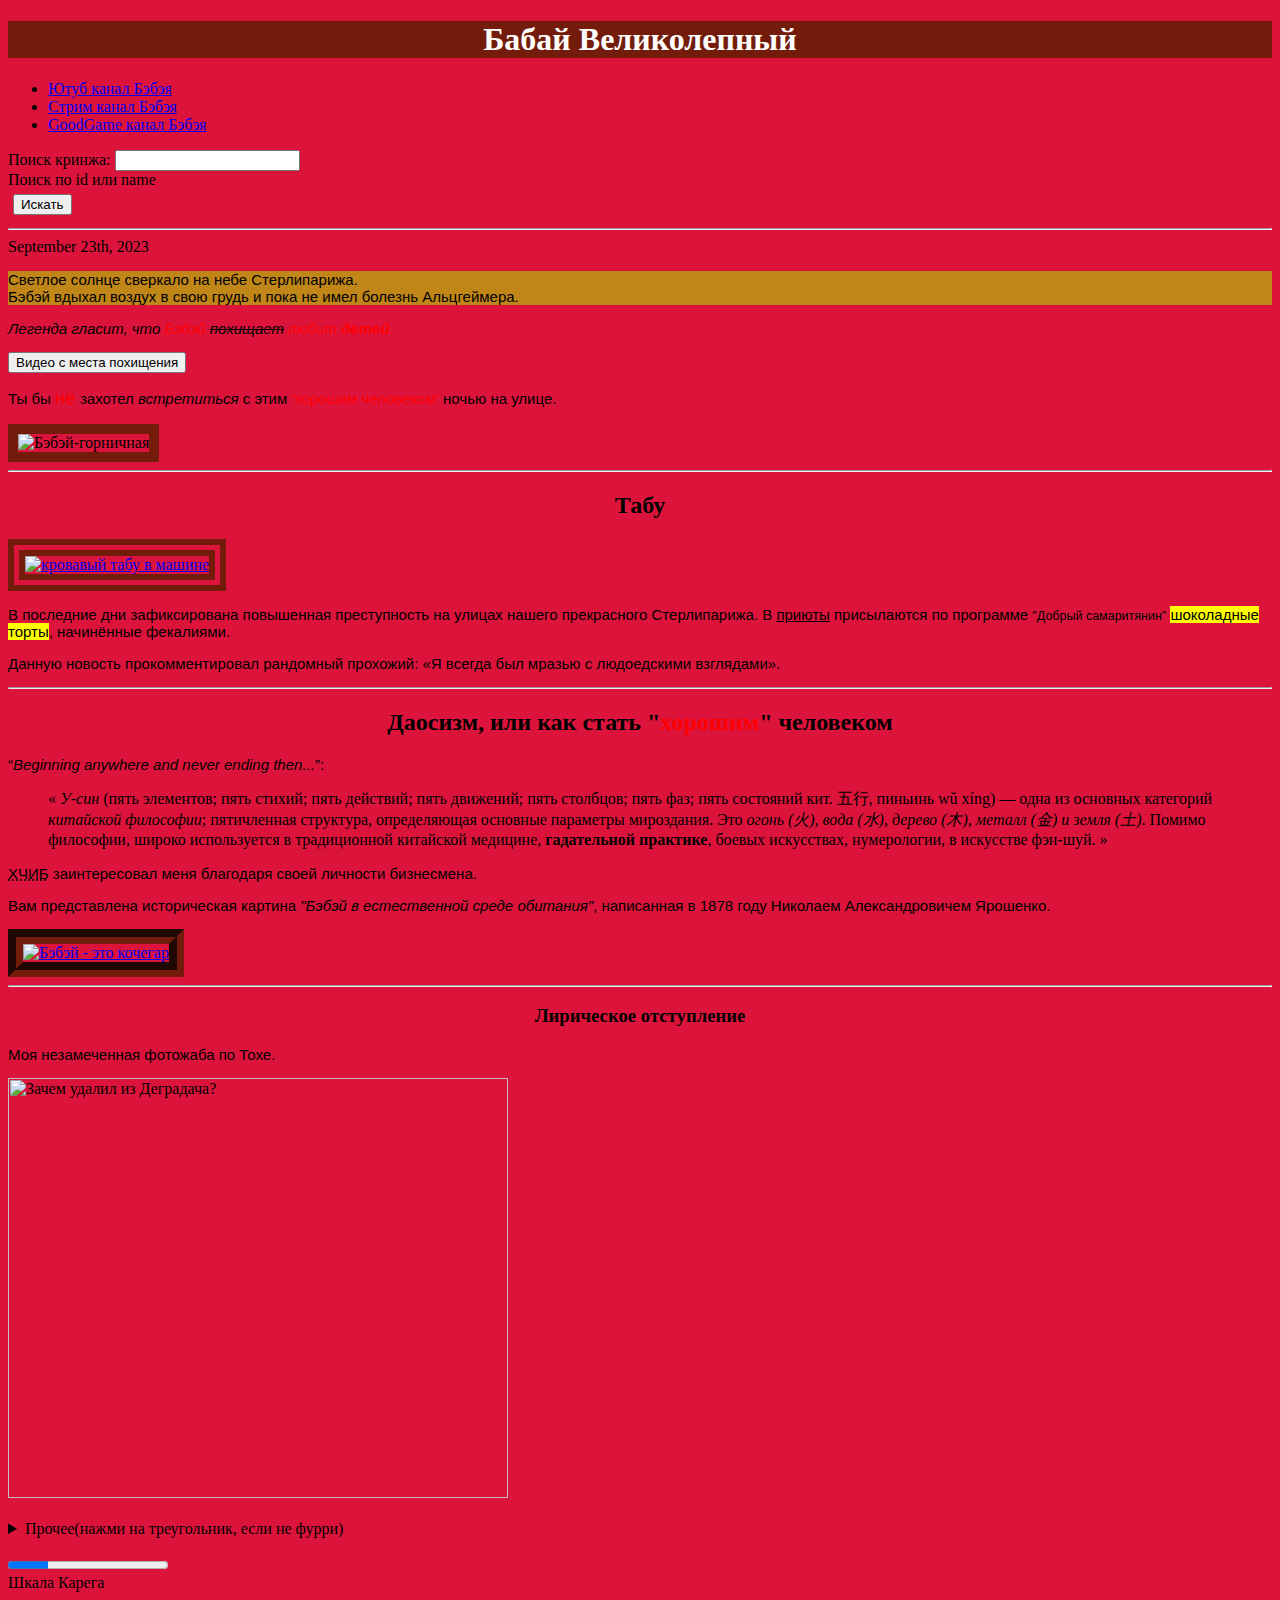
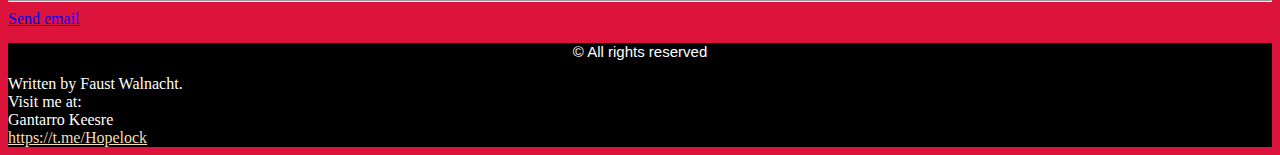
==== index.html @ 7d5e0b1d "First release of fun made site about Bebey" ====
<!DOCTYPE html>
<html lang="ru">

    <head>
        <meta charset="utf-8">
        <meta name="viewport" content="width=device-width">
        <title>Правда Стерлитамака</title>
        <link rel="icon" type="image/x-icon" href="images/favicon_bestgirl.ico">
        <link rel="stylesheet" href="bebey.stylesheet.css">
        
    </head>
<!--Спроси ИИ простые японские фразы для практики!  attribute structure: name: value[property: value]-->
    <body>
        <header>
            <h1 style="background-color:rgb(116, 28, 11);"> Бабай Великолепный </h1>
            <nav>
                <ul>
                    <li><a href="https://www.youtube.com/@DegraBebs" target="_blank">Ютуб канал Бэбэя</a></li>
                    <li><a href="https://www.youtube.com/@DEGRASTREAM" target="_parent">Стрим канал Бэбэя</a></li>
                    <li><a href="https://goodgame.ru/channel/DegraBebs/" target="_top">GoodGame канал Бэбэя</a></li>
                </ul>
            </nav>

            <form action="#" method="post">
                <div role="search">
                    <label for="search">Поиск кринжа: </label>
                    <input type="search" id="search" describedby="search-help">
                    <div id="search-help">Поиск по id или name</div>
                    <button type="submit" style="margin:5px">Искать</button>
                </div>
            </form>
            <hr>
            
        </header>
        <main>
            <time datetime="2023-09-23">September 23th, 2023</time>
            <p style="background-color:rgb(193, 134, 24);">Светлое солнце сверкало на небе Стерлипарижа. <br/> Бэбэй вдыхал воздух в свою грудь и пока не имел болезнь Альцгеймера.</p>
            <p><i> Легенда гласит, что <font color="red"> Бэбэй</font> <del>похищает</del> <font color="red">любит <b>детей</b>.</font> </i></p>
            <a href="https://www.youtube.com/watch?v=_hpF9kSswj8&t=4s&ab_channel=zoomer" title="Бэбэй одет в горничную"> 
                <button> Видео c места похищения </button> 
            </a>
            <p>Ты бы <font size="4px" color="red">не </font> захотел <em>встретиться</em> с этим <font color="red">'хорошим человеком'</font> ночью на улице.</p>
            <img style="border:10px solid rgb(116, 28, 11);" 
            src="images\Бэбэй_горничная.jpg" 
            title="Один из излюбленных нарядов психопата" 
            alt="Бэбэй-горничная" 
            widgt="400" height ="200">
        </main>
        <hr>
        <section>
            <h2 style="text-align:center;">Табу</h2>
            <a href="https://youtu.be/EytSJ8APjwA?list=RDMM">
                <img style="border:17px double rgb(116, 28, 11);" 
                src="images\Бэбэй_табу.jpg"
                title="Укрепляйте стёкла дверей автомобиля" 
                widgt="400" height ="200" 
                alt="кровавый табу в машине">
            </a>
            <p title="Неспокойные времена в Стерлитамаке">В последние дни зафиксирована повышенная преступность на улицах нашего прекрасного Стерлипарижа.
            В <ins>приюты</ins> присылаются по программе <small>"Добрый самаритянин"</small> <mark>шоколадные торты</mark>, начинённые фекалиями.</p>
            <p>Данную новость прокомментировал рандомный прохожий: <q>Я всегда был мразью с людоедскими взглядами</q>.</p>
            <hr>
        </section>
        
        <article>
        <h2 style="text-align:center">Даосизм, или как стать "<font color="red">хорошим</font>" человеком</h2>
        <p lang="en">
            <q><i>Beginning anywhere and never ending then...</i></q>:
        </p>
        <blockquote cite="https://ru.wikipedia.org/wiki/%D0%A3-%D1%81%D0%B8%D0%BD"><q>
            <i>У-син</i> (пять элементов; пять стихий; пять действий; пять движений; пять столбцов; пять фаз; пять состояний кит. 五行,
             пиньинь wŭ xíng) — одна из основных категорий <i>китайской философии</i>; пятичленная структура, определяющая основные параметры
              мироздания. Это <i>огонь (火), вода (水), дерево (木), металл (金) и земля (土)</i>. Помимо философии, широко используется
               в традиционной китайской медицине, <b>гадательной практике</b>, боевых искусствах, нумерологии, в искусстве фэн-шуй.
        </q></blockquote>
        </article>
        <article>
            <p><abbr title="Хороший Человек по имени Бэбэй">ХЧИБ</abbr> заинтересовал меня благодаря своей личности бизнесмена.</p>
            <p>Вам представлена историческая картина <cite>"Бэбэй в естественной среде обитания"</cite>, написанная в 1878 году Николаем Александровичем Ярошенко.</p>
            <a href="https://youtu.be/LrQYd9Gp59E">
                <img style="border:15px groove rgb(116, 28, 11);" 
                src="images\Бэбэй в естественной среде обитания.jpg" 
                title="Бэбэй на подходящей работе" 
                alt="Бэбэй - это кочегар">
            </a><br>
        </article>
        <hr>
        <aside>
            <h3 style="text-align:center">Лирическое отступление</h3>
            <p>Моя незамеченная фотожаба по Тохе.</p>
            <img src="images\Screenshot_20230927-011920.jpg" 
                title="Зачем удалил из Деградача?" 
                width="500" height="420">
        </aside>
        <br>

        <details>
            <summary>Прочее(нажми на треугольник, если не фурри)</summary>
            <bdo dir="rtl">Бэбэй стал моим душевным стримером абсолютно <del>!йатич овелан аварпс</del> яфашист <ins>случайно</ins> благодаря аукциону "Госпожи Фортуны", иронично не правда ли?</bdo>
            <br><a href="https://youtu.be/w_KXM-5ucuY?t=94"><button>Просто смешная нарезка</button></a>
            <p style="border:3px solid #660000">Бэбэй является нашей отдушиной и объектом творческого притяжения.</p>
        </details>
        <br>
        <div>
            <progress value="25" max="100"></progress>
            <div id="karega">Шкала Карега</div>
        </div>
        <hr>
        
        <section>
            <article>
                <a href="mailto:max.sinyuk@yandex.ru">Send email</a>
            </article>
        </section>

        
        <footer style="background-color:black; color:white">
            <p style="text-align:center">&copy; All rights reserved</p>
            <adress>
                Written by Faust Walnacht.<br>
                Visit me at:<br>
                Gantarro Keesre<br>
                <a href="https://t.me/Hopelock" style="color:wheat">https://t.me/Hopelock</a><!--<a> don't have indent!-->
            </adress>
        </footer>
        
    </body>

</html>
---- bebey.stylesheet.css ----
body {
        background-color:crimson;
    }
h1 {
    color: white;
    text-align: center;
    }
p {
    font-family:Verdana, Geneva, Tahoma, sans-serif;
    font-size: 15px;
    }
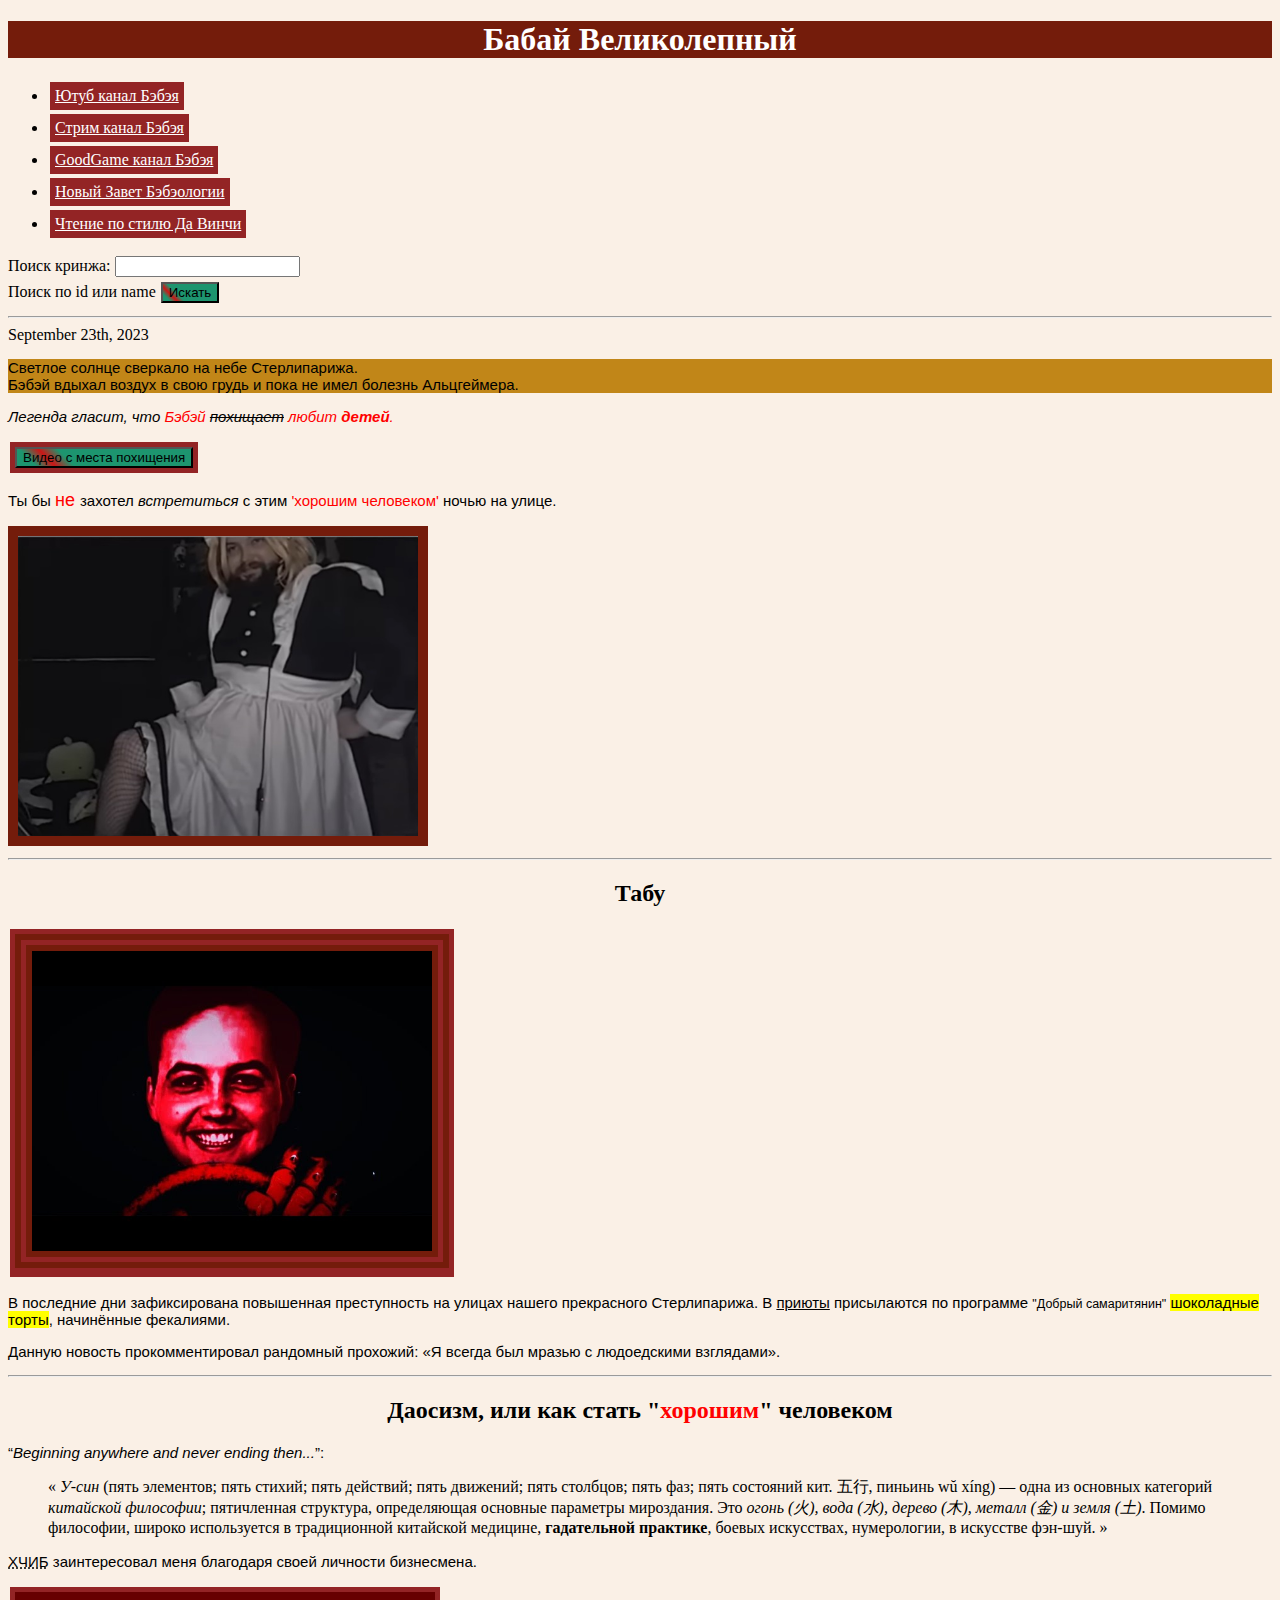
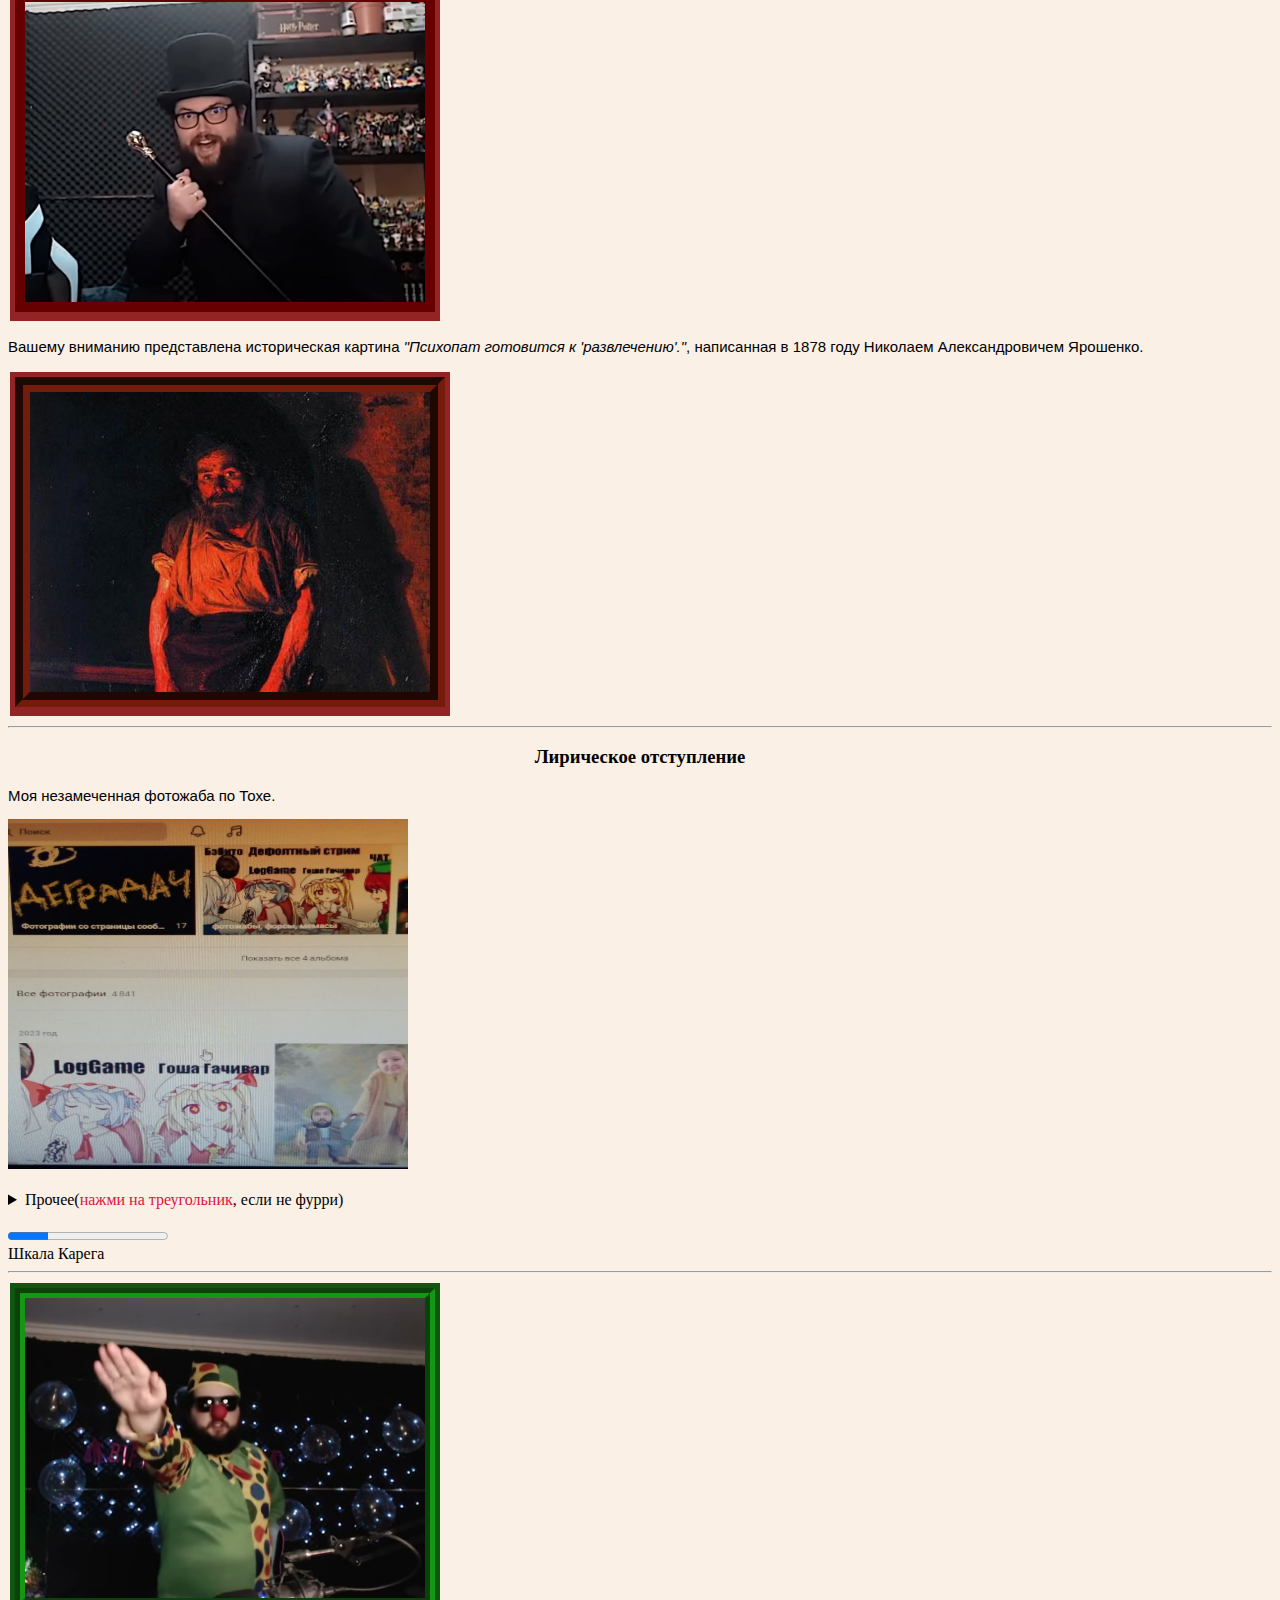
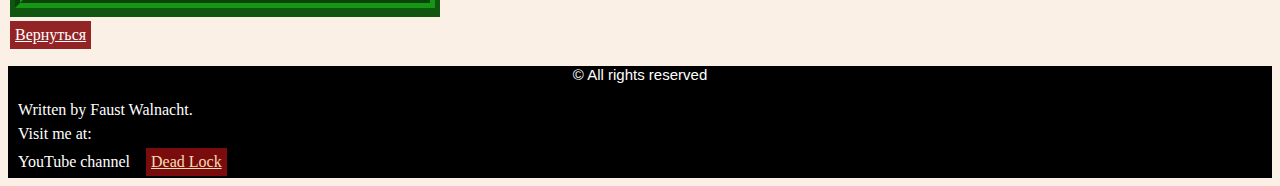
==== commit 335fb68d: "Bookmarks and some others things" ====
--- a/index.html
+++ b/index.html
@@ -12,21 +12,23 @@
 <!--Спроси ИИ простые японские фразы для практики!  attribute structure: name: value[property: value]-->
     <body>
         <header>
-            <h1 style="background-color:rgb(116, 28, 11);"> Бабай Великолепный </h1>
+            <h1 style="background-color:rgb(116, 28, 11);" id="start"> Бабай Великолепный </h1>
             <nav>
                 <ul>
                     <li><a href="https://www.youtube.com/@DegraBebs" target="_blank">Ютуб канал Бэбэя</a></li>
                     <li><a href="https://www.youtube.com/@DEGRASTREAM" target="_parent">Стрим канал Бэбэя</a></li>
                     <li><a href="https://goodgame.ru/channel/DegraBebs/" target="_top">GoodGame канал Бэбэя</a></li>
+                    <li><a href="bebeologia.html">Новый Завет Бэбэологии</a></li>
+                    <li><a href="#hook_0">Чтение по стилю Да Винчи</a></li>
                 </ul>
             </nav>
-
-            <form action="#" method="post">
+            
+            <form action="bebeologia.html" method="get">
                 <div role="search">
                     <label for="search">Поиск кринжа: </label>
-                    <input type="search" id="search" describedby="search-help">
-                    <div id="search-help">Поиск по id или name</div>
-                    <button type="submit" style="margin:5px">Искать</button>
+                    <input type="search" id="search" describedby="search-help" name="to_find">
+                    <div id="search-help">Поиск по id или name<button type="submit" style="margin:5px;">Искать</button></div>
+                    
                 </div>
             </form>
             <hr>
@@ -36,7 +38,7 @@
             <time datetime="2023-09-23">September 23th, 2023</time>
             <p style="background-color:rgb(193, 134, 24);">Светлое солнце сверкало на небе Стерлипарижа. <br/> Бэбэй вдыхал воздух в свою грудь и пока не имел болезнь Альцгеймера.</p>
             <p><i> Легенда гласит, что <font color="red"> Бэбэй</font> <del>похищает</del> <font color="red">любит <b>детей</b>.</font> </i></p>
-            <a href="https://www.youtube.com/watch?v=_hpF9kSswj8&t=4s&ab_channel=zoomer" title="Бэбэй одет в горничную"> 
+            <a href="https://www.youtube.com/watch?v=_hpF9kSswj8&t=4s&ab_channel=zoomer" target="_blank" title="Бэбэй одет в горничную"> 
                 <button> Видео c места похищения </button> 
             </a>
             <p>Ты бы <font size="4px" color="red">не </font> захотел <em>встретиться</em> с этим <font color="red">'хорошим человеком'</font> ночью на улице.</p>
@@ -44,17 +46,17 @@
             src="images\Бэбэй_горничная.jpg" 
             title="Один из излюбленных нарядов психопата" 
             alt="Бэбэй-горничная" 
-            widgt="400" height ="200">
+            width="400px" height="300px">
         </main>
         <hr>
         <section>
             <h2 style="text-align:center;">Табу</h2>
-            <a href="https://youtu.be/EytSJ8APjwA?list=RDMM">
+            <a href="https://youtu.be/EytSJ8APjwA?list=RDMM" target="_blank">
                 <img style="border:17px double rgb(116, 28, 11);" 
                 src="images\Бэбэй_табу.jpg"
-                title="Укрепляйте стёкла дверей автомобиля" 
-                widgt="400" height ="200" 
-                alt="кровавый табу в машине">
+                title="Укрепляйте стёкла автомобилей" 
+                alt="кровавый табу в машине"
+                width="400px" height="300px">
             </a>
             <p title="Неспокойные времена в Стерлитамаке">В последние дни зафиксирована повышенная преступность на улицах нашего прекрасного Стерлипарижа.
             В <ins>приюты</ins> присылаются по программе <small>"Добрый самаритянин"</small> <mark>шоколадные торты</mark>, начинённые фекалиями.</p>
@@ -76,11 +78,19 @@
         </article>
         <article>
             <p><abbr title="Хороший Человек по имени Бэбэй">ХЧИБ</abbr> заинтересовал меня благодаря своей личности бизнесмена.</p>
-            <p>Вам представлена историческая картина <cite>"Бэбэй в естественной среде обитания"</cite>, написанная в 1878 году Николаем Александровичем Ярошенко.</p>
-            <a href="https://youtu.be/LrQYd9Gp59E">
+            <a href="https://youtu.be/qQKKVQYQQ5k?t=35">
+                <img src="images/business_bebs.jpg"
+                style="border:10px solid #660000;"
+                title="Очаровал с первого взгляда"
+                alt="Бизнесмен Бэбэй с тростью"
+                width="400px" height="300px">
+            </a>
+
+            <p>Вашему вниманию представлена историческая картина <cite>"Психопат готовится к <i>'развлечению'</i>."</cite>, написанная в 1878 году Николаем Александровичем Ярошенко.</p>
+            <a href="https://youtu.be/LrQYd9Gp59E" target="_blank">
                 <img style="border:15px groove rgb(116, 28, 11);" 
                 src="images\Бэбэй в естественной среде обитания.jpg" 
-                title="Бэбэй на подходящей работе" 
+                title="Бэбэй замечен в 'Подвале'" 
                 alt="Бэбэй - это кочегар">
             </a><br>
         </article>
@@ -89,13 +99,13 @@
             <h3 style="text-align:center">Лирическое отступление</h3>
             <p>Моя незамеченная фотожаба по Тохе.</p>
             <img src="images\Screenshot_20230927-011920.jpg" 
-                title="Зачем удалил из Деградача?" 
-                width="500" height="420">
+                title="Жду закрепа из предложки" 
+                width="400px" height="350px">
         </aside>
         <br>
 
         <details>
-            <summary>Прочее(нажми на треугольник, если не фурри)</summary>
+            <summary id="hook_0">Прочее(<font color="crimson">нажми на треугольник</font>, если не фурри)</summary>
             <bdo dir="rtl">Бэбэй стал моим душевным стримером абсолютно <del>!йатич овелан аварпс</del> яфашист <ins>случайно</ins> благодаря аукциону "Госпожи Фортуны", иронично не правда ли?</bdo>
             <br><a href="https://youtu.be/w_KXM-5ucuY?t=94"><button>Просто смешная нарезка</button></a>
             <p style="border:3px solid #660000">Бэбэй является нашей отдушиной и объектом творческого притяжения.</p>
@@ -109,18 +119,29 @@
         
         <section>
             <article>
-                <a href="mailto:max.sinyuk@yandex.ru">Send email</a>
+                <a href="https://youtu.be/BzHlDE_aYt8?t=56" target="_blank" style="background-color:rgb(16, 85, 16);">
+                        <img style="border: 10px groove rgb(21, 151, 21);"
+                        src="images\fachi_bebs.jpg" 
+                        title="Базированный Бэбэй" 
+                        alt="Клоун Бэбэй показывает солнце"
+                        width="400px" height="300px">
+                </a><br>
+                <!--<a href="mailto:max.sinyuk@yandex.ru">Send email</a>-->
             </article>
         </section>
 
-        
+        <div>
+            <a href="#start">Вернуться</a>
+        </div>
         <footer style="background-color:black; color:white">
             <p style="text-align:center">&copy; All rights reserved</p>
             <adress>
-                Written by Faust Walnacht.<br>
-                Visit me at:<br>
-                Gantarro Keesre<br>
-                <a href="https://t.me/Hopelock" style="color:wheat">https://t.me/Hopelock</a><!--<a> don't have indent!-->
+                <div class="divi">Written by Faust Walnacht.</div>
+                <br>
+                <div class="divi">Visit me at:</div>
+                <br>
+                <div class="divi">YouTube channel</div>
+                <a href="https://www.youtube.com/@deadlock5229" style="color:wheat" target="_blank">Dead Lock</a><!--<a> don't have indent!-->
             </adress>
         </footer>
         
--- a/bebey.stylesheet.css
+++ b/bebey.stylesheet.css
@@ -1,5 +1,6 @@
  body {
-        background-color:crimson;
+        background: linen;
+
     }
 h1 {
     color: white;
@@ -9,3 +10,30 @@
     font-family:Verdana, Geneva, Tahoma, sans-serif;
     font-size: 15px;
     }
+
+a:link, a:visited {
+    color: white;
+    background-color: #870d0fe6;
+    text-decoration:underline;
+    padding: 5px 5px;
+    margin: 2px;
+    text-align: center;
+    display: inline-block;
+ }
+
+ a:active, a:hover {
+    color: yellow;
+    background-color:red;
+    text-decoration: underline;
+  }
+
+  button {
+    background: linear-gradient(225deg, rgb(29, 149, 111) 70%, rgb(204, 22, 22)  80%  ,rgb(29, 149, 111) 90% );
+    color: black
+  }
+
+.divi {
+    padding: 2px 9px;
+     margin:1px;
+      display:inline-block
+}